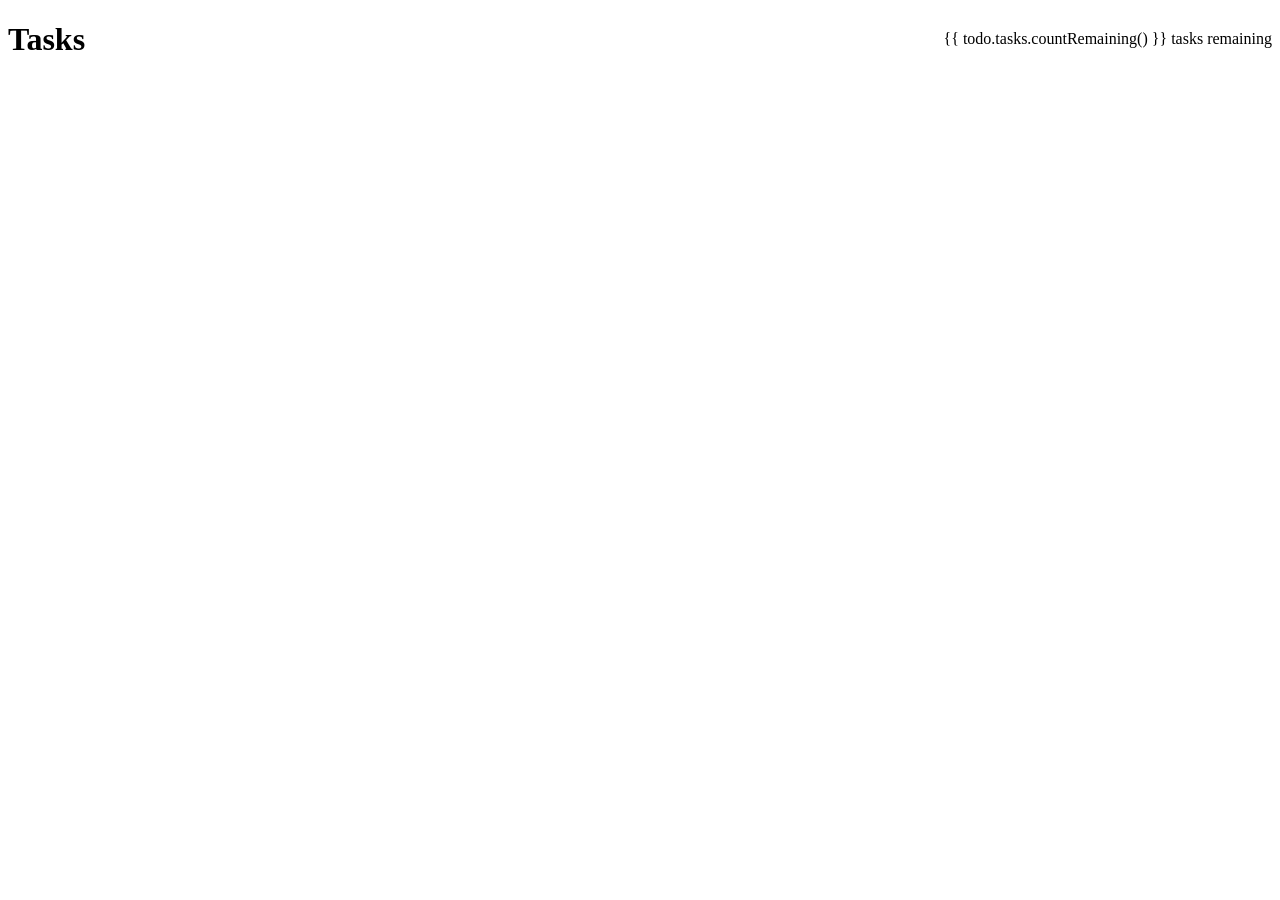
==== index.html @ 450a87b3 "initial commit" ====
<!DOCTYPE html>
<html ng-app="app"
    ng-strict-di>

<head>
    <title>ToDo List</title>
    <meta charset="utf-8">
    <meta http-equiv="x-ua-compatible"
        content="ie=edge">
    <meta name="viewport"
        content="width=device-width, initial-scale=1">
    <link rel="stylesheet"
        type="text/css"
        href="node_modules/bootstrap/dist/css/bootstrap.min.css">
    <link rel="stylesheet"
        type="text/css"
        href="dist/styles.css">
</head>

<body ng-controller="AppController as todo">
    <div class="container"
        ng-cloak>
        <div class="row position-relative">
            <div class="col-sm-10">
                <h1>Tasks</h1>
            </div>
            <div class="col-sm-2 position-absolute-bottom-right">
                <div class="pull-right margin-bottom-10px">
                    <span class="badge">{{ todo.tasks.countRemaining() }}</span> tasks remaining
                </div>
            </div>
        </div>
        <task-list tasks="todo.tasks"></task-list>
    </div>
    <script src="node_modules/underscore/underscore-min.js"></script>
    <script src="node_modules/angular/angular.min.js"></script>
    <script src="node_modules/angular-animate/angular-animate.min.js"></script>
    <!-- minified scripts use for release version -->
    <script src="dist/app.min.js"></script>
    <!-- scripts use for development version -->
    <!-- <script src="app/app.module.js"></script>
    <script src="app/app.controller.js"></script>
    <script src="app/model/task.model.js"></script>
    <script src="app/model/tasks.model.js"></script>
    <script src="app/services/localStorage.service.js"></script>
    <script src="app/services/task.service.js"></script>
    <script src="app/task-list/task-list.directive.js"></script>
    <script src="app/task-list/task-list-item/task-list-item.directive.js"></script> -->
</body>

</html>
---- dist/styles.css ----
.slide-out.ng-leave.ng-leave-active:last-child,.slide-out.ng-leave:last-child{border-bottom:1px solid #ddd}.task{padding:10px 15px;background-color:#fff;border:1px solid #ddd;margin-bottom:-1px;margin-top:0;overflow:hidden}.task-done{color:#777;background-color:#eee}.task-done label{text-decoration:line-through}.task-checkbox{margin:0}.slide.ng-enter{-webkit-transition:.4s ease all;transition:.4s ease all;-webkit-transform:translateY(-56px);-ms-transform:translateY(-56px);transform:translateY(-56px)}.slide.ng-enter.ng-enter-active{-webkit-transform:translateY(0);-ms-transform:translateY(0);transform:translateY(0)}.slide-out.ng-leave{-webkit-transition:.3s linear all;transition:.3s linear all;max-height:45px;overflow:hidden}.slide-out.ng-leave.ng-leave-active{max-height:0;opacity:1}.position-relative{position:relative}.position-absolute-bottom-right{position:absolute;bottom:0;right:0}.margin-bottom-10px{margin-bottom:10px}
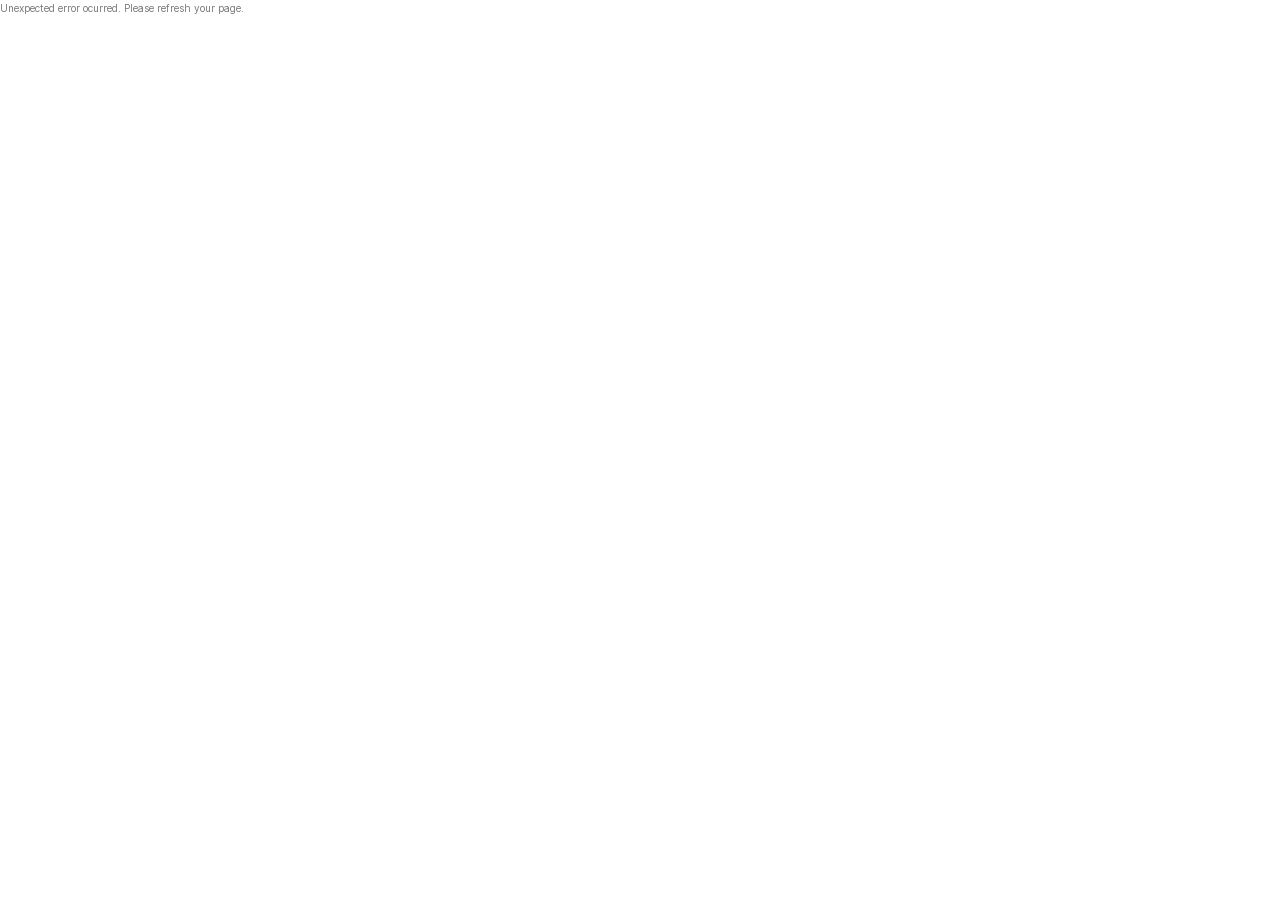
==== commit 0e33c9dd: "deploy" ====
--- a/index.html
+++ b/index.html
@@ -1,51 +1 @@
-<!DOCTYPE html>
-<html ng-app="app"
-    ng-strict-di>
-
-<head>
-    <title>ToDo List</title>
-    <meta charset="utf-8">
-    <meta http-equiv="x-ua-compatible"
-        content="ie=edge">
-    <meta name="viewport"
-        content="width=device-width, initial-scale=1">
-    <link rel="stylesheet"
-        type="text/css"
-        href="node_modules/bootstrap/dist/css/bootstrap.min.css">
-    <link rel="stylesheet"
-        type="text/css"
-        href="dist/styles.css">
-</head>
-
-<body ng-controller="AppController as todo">
-    <div class="container"
-        ng-cloak>
-        <div class="row position-relative">
-            <div class="col-sm-10">
-                <h1>Tasks</h1>
-            </div>
-            <div class="col-sm-2 position-absolute-bottom-right">
-                <div class="pull-right margin-bottom-10px">
-                    <span class="badge">{{ todo.tasks.countRemaining() }}</span> tasks remaining
-                </div>
-            </div>
-        </div>
-        <task-list tasks="todo.tasks"></task-list>
-    </div>
-    <script src="node_modules/underscore/underscore-min.js"></script>
-    <script src="node_modules/angular/angular.min.js"></script>
-    <script src="node_modules/angular-animate/angular-animate.min.js"></script>
-    <!-- minified scripts use for release version -->
-    <script src="dist/app.min.js"></script>
-    <!-- scripts use for development version -->
-    <!-- <script src="app/app.module.js"></script>
-    <script src="app/app.controller.js"></script>
-    <script src="app/model/task.model.js"></script>
-    <script src="app/model/tasks.model.js"></script>
-    <script src="app/services/localStorage.service.js"></script>
-    <script src="app/services/task.service.js"></script>
-    <script src="app/task-list/task-list.directive.js"></script>
-    <script src="app/task-list/task-list-item/task-list-item.directive.js"></script> -->
-</body>
-
-</html>
+<!doctype html><html lang="en"><head><meta charset="utf-8"/><link rel="icon" href="/favicon.ico"/><meta name="viewport" content="width=device-width,initial-scale=1"/><meta name="theme-color" content="#000000"/><meta name="description" content="Web site created using create-react-app"/><link rel="apple-touch-icon" href="/logo192.png"/><link rel="manifest" href="/manifest.json"/><title>React App</title><link href="/static/css/main.d4536b13.chunk.css" rel="stylesheet"></head><body><noscript>You need to enable JavaScript to run this app.</noscript><div id="root"></div><script>!function(f){function e(e){for(var r,t,n=e[0],o=e[1],u=e[2],a=0,l=[];a<n.length;a++)t=n[a],Object.prototype.hasOwnProperty.call(p,t)&&p[t]&&l.push(p[t][0]),p[t]=0;for(r in o)Object.prototype.hasOwnProperty.call(o,r)&&(f[r]=o[r]);for(s&&s(e);l.length;)l.shift()();return c.push.apply(c,u||[]),i()}function i(){for(var e,r=0;r<c.length;r++){for(var t=c[r],n=!0,o=1;o<t.length;o++){var u=t[o];0!==p[u]&&(n=!1)}n&&(c.splice(r--,1),e=a(a.s=t[0]))}return e}var t={},p={1:0},c=[];function a(e){if(t[e])return t[e].exports;var r=t[e]={i:e,l:!1,exports:{}};return f[e].call(r.exports,r,r.exports,a),r.l=!0,r.exports}a.m=f,a.c=t,a.d=function(e,r,t){a.o(e,r)||Object.defineProperty(e,r,{enumerable:!0,get:t})},a.r=function(e){"undefined"!=typeof Symbol&&Symbol.toStringTag&&Object.defineProperty(e,Symbol.toStringTag,{value:"Module"}),Object.defineProperty(e,"__esModule",{value:!0})},a.t=function(r,e){if(1&e&&(r=a(r)),8&e)return r;if(4&e&&"object"==typeof r&&r&&r.__esModule)return r;var t=Object.create(null);if(a.r(t),Object.defineProperty(t,"default",{enumerable:!0,value:r}),2&e&&"string"!=typeof r)for(var n in r)a.d(t,n,function(e){return r[e]}.bind(null,n));return t},a.n=function(e){var r=e&&e.__esModule?function(){return e.default}:function(){return e};return a.d(r,"a",r),r},a.o=function(e,r){return Object.prototype.hasOwnProperty.call(e,r)},a.p="/";var r=this["webpackJsonpadv-dashboard"]=this["webpackJsonpadv-dashboard"]||[],n=r.push.bind(r);r.push=e,r=r.slice();for(var o=0;o<r.length;o++)e(r[o]);var s=n;i()}([])</script><script src="/static/js/2.9765440c.chunk.js"></script><script src="/static/js/main.5acb9302.chunk.js"></script></body></html>
--- a/static/css/main.d4536b13.chunk.css
+++ b/static/css/main.d4536b13.chunk.css
@@ -0,0 +1,2 @@
+*,:after,:before{margin:0;padding:0;box-sizing:inherit}html{font-size:62.5%;box-sizing:border-box}@font-face{font-family:Inter UI Regular;src:url(/static/media/Inter-UI-Regular.4c1e171a.ttf)}body{font-family:Inter UI Regular,sans-serif;-webkit-font-smoothing:antialiased;-moz-osx-font-smoothing:grayscale;line-height:1.6;color:#777}#root,.app,body{min-height:100vh}.app{display:grid;grid-template-areas:"sidebar chart";grid-template-rows:1fr;grid-template-columns:40rem 1fr;font-size:1.6rem;-webkit-animation:fadeIn 2s;animation:fadeIn 2s}@-webkit-keyframes fadeIn{0%{opacity:0}to{opacity:1}}@keyframes fadeIn{0%{opacity:0}to{opacity:1}}.content{grid-area:chart}.btn{padding:1rem;background-color:#fff;border:1px solid #ccc;border-radius:4px;font-size:1.6rem}.sidebar{padding:2rem;grid-area:sidebar;background-color:#eee}.sidebar h2{font-size:2.2rem;margin-bottom:2rem}.sidebar .label{margin-bottom:1rem;display:grid}.sidebar .btn{margin-top:2rem;width:100%}.lds-dual-ring{display:inline-block;width:80px;height:80px;position:absolute;left:50%;top:50%;-webkit-transform:translate(-40px,-40px);transform:translate(-40px,-40px)}.lds-dual-ring:after{content:" ";display:block;width:64px;height:64px;margin:8px;border-radius:50%;border-color:#777 transparent;border-style:solid;border-width:6px;-webkit-animation:lds-dual-ring 1.2s linear infinite;animation:lds-dual-ring 1.2s linear infinite}@-webkit-keyframes lds-dual-ring{0%{-webkit-transform:rotate(0deg);transform:rotate(0deg)}to{-webkit-transform:rotate(1turn);transform:rotate(1turn)}}@keyframes lds-dual-ring{0%{-webkit-transform:rotate(0deg);transform:rotate(0deg)}to{-webkit-transform:rotate(1turn);transform:rotate(1turn)}}.chart{position:relative;grid-area:chart}
+/*# sourceMappingURL=main.d4536b13.chunk.css.map */
